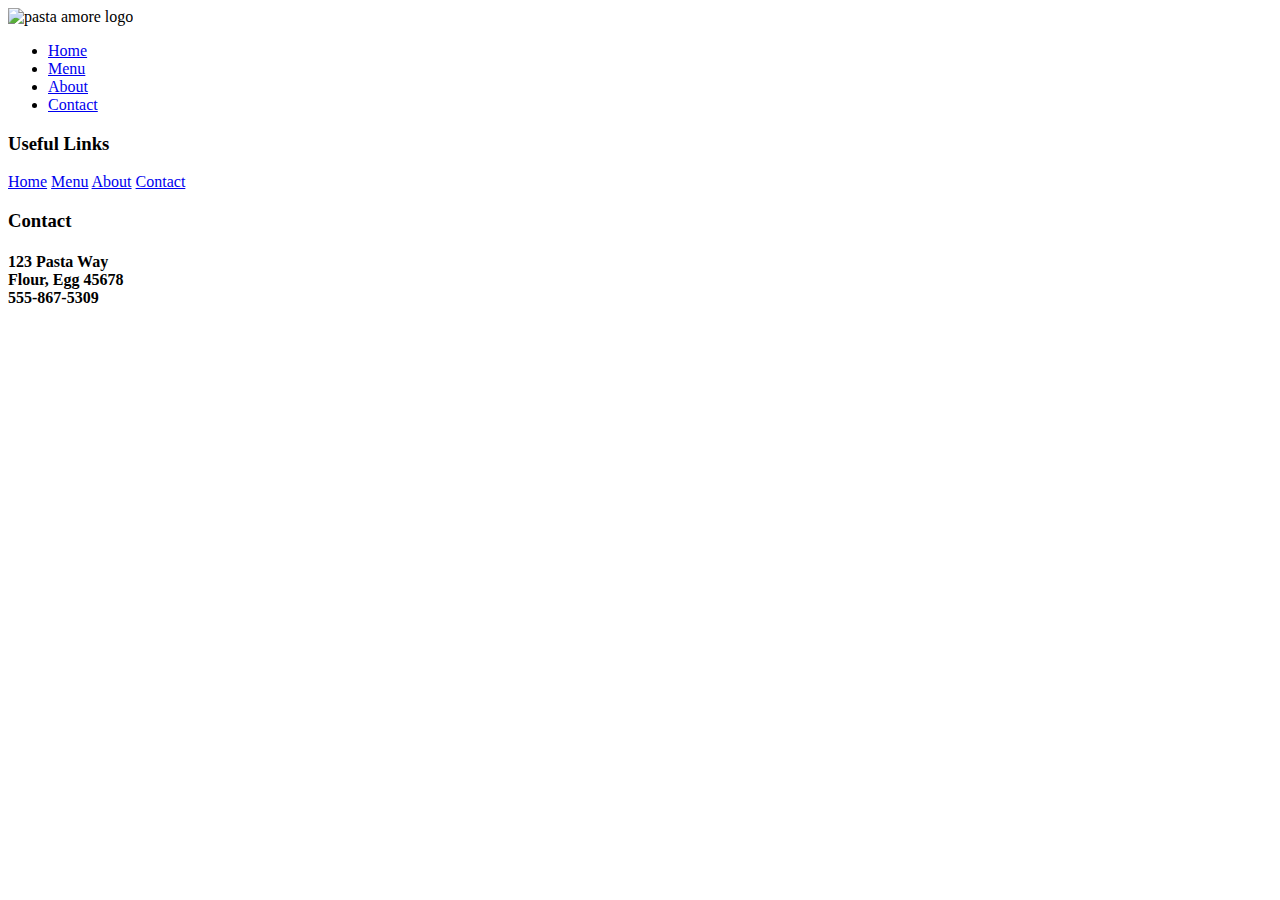
==== about.html @ 3df74462 "Add files via upload" ====
<!DOCTYPE html>
<html lang="en"> 
<head> 
    <meta charset="UTF-8"> 
    <meta http-equiv="X-UA-Compatible" content="IE=edge"> 
    <meta name="viewport" content="width=device-width, initial-scale=1.0">
    <meta name="description" content="Pasta Amore is an Italian restaurant 
    that has been serving the city of Flour for generations. Providing 
    Italian cuisine with the freshest ingredients with a family focused dining experience.">
    <meta name="keywords" content="Pasta Amore, Flour, Egg, Italian Food, Fresh Ingredients, 
    Family Dining, Traditional, Italy, Fun, Love, Warm, From Scratch, Home Cooking, Pizza, Pasta, Desert">
    <meta name="author" content="Ryan Weathers">
    <link rel="stylesheet" href="../root_folder/css/stylesheet.css">
    <title>Pasta Amore Website</title> 

</head>

<body>
  
  
  <div class="banner">
    <div class="wrapper"> 
        <div class="navbar">
          <img src="../root_folder/images/pasta_amore_logo_round.png" alt="pasta amore logo" class="logo">
          <ul>
              <li><a href="../root_folder/index.html">Home</a></li>
              <li><a href="../root_folder/menu.html">Menu</a></li>
              <li><a href="../root_folder/about.html">About</a></li>
              <li><a href="../root_folder/contact.html">Contact</a></li>
          </ul>        
        </div>  

          

    </div>  
  </div>
     

  <div class="footer">
    <div class="col-1">
      <h3>Useful Links</h3>
      <a href="../root_folder/index.html">Home</a>
      <a href="../root_folder/menu.html">Menu</a>
      <a href="../root_folder/about.html">About</a>
      <a href="../root_folder/contact.html">Contact</a>
    </div>
    <div class="col-2">
      
    </div>
    <div class="col-3">
      <h3>Contact</h3>
      <h4>123 Pasta Way<br>Flour, Egg 45678<br>555-867-5309<h4>
    </div>
   </div>   
 
  

</body>

</html>
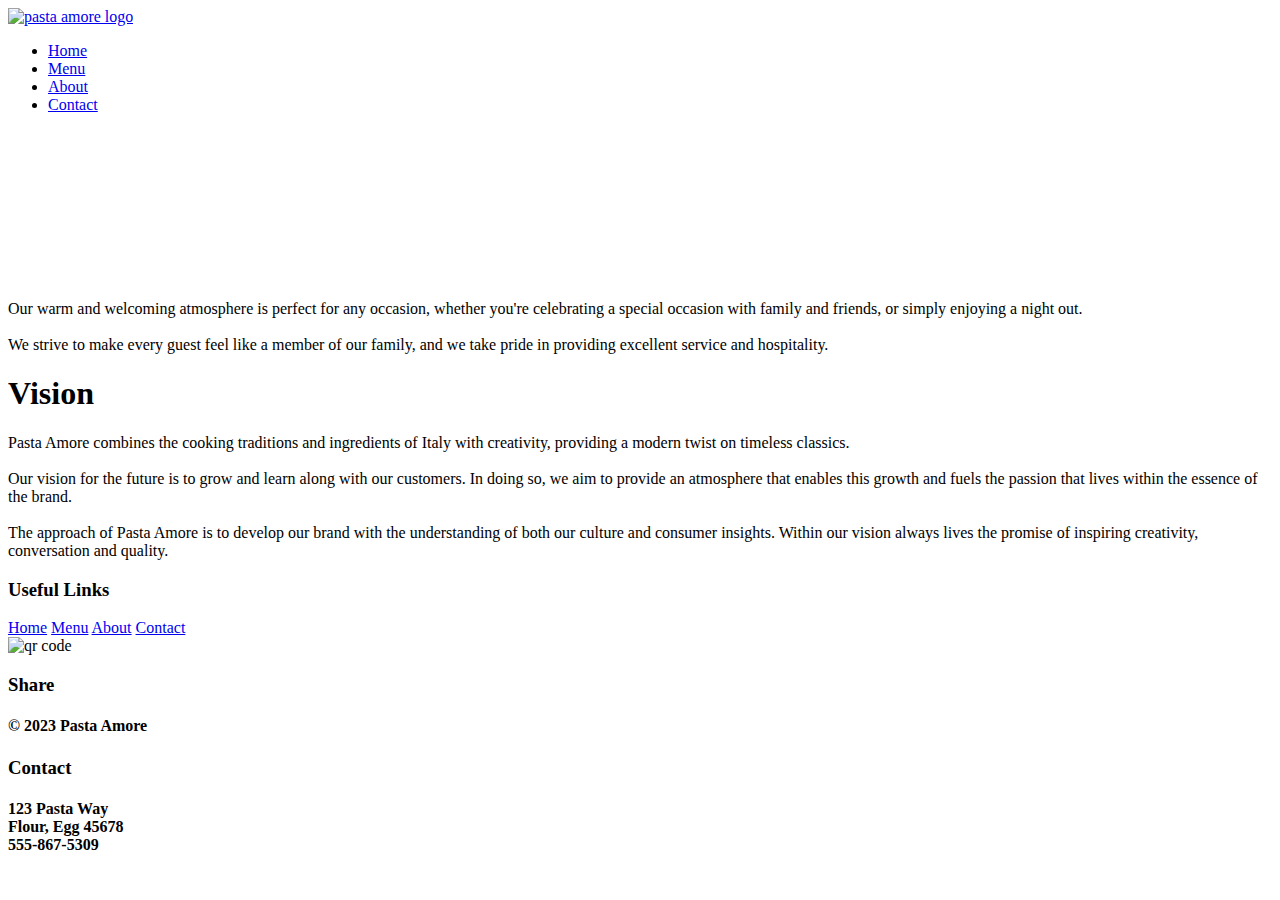
==== commit 6b7b0be7: "Add files via upload" ====
--- a/about.html
+++ b/about.html
@@ -10,28 +10,72 @@
     <meta name="keywords" content="Pasta Amore, Flour, Egg, Italian Food, Fresh Ingredients, 
     Family Dining, Traditional, Italy, Fun, Love, Warm, From Scratch, Home Cooking, Pizza, Pasta, Desert">
     <meta name="author" content="Ryan Weathers">
+    
     <link rel="stylesheet" href="../root_folder/css/stylesheet.css">
+    
     <title>Pasta Amore Website</title> 
+
+    <script src="https://kit.fontawesome.com/e0bc14fa4f.js" crossorigin="anonymous"></script>
 
 </head>
 
 <body>
-  
+ 
   
   <div class="banner">
     <div class="wrapper"> 
         <div class="navbar">
-          <img src="../root_folder/images/pasta_amore_logo_round.png" alt="pasta amore logo" class="logo">
+          <a href="../root_folder/index.html"><img src="../root_folder/images/pasta_amore_logo_round.png" alt="pasta amore logo" class="logo"></a>
           <ul>
               <li><a href="../root_folder/index.html">Home</a></li>
               <li><a href="../root_folder/menu.html">Menu</a></li>
               <li><a href="../root_folder/about.html">About</a></li>
               <li><a href="../root_folder/contact.html">Contact</a></li>
           </ul>        
-        </div>  
+        </div> 
+        <div class="dinner">
+            
+          <video src="../root_folder/video/dinner.mp4" width="450" autoplay muted loop></video>
+        
+        </div>
+      <div class="family">
+          <div class="familytext">
+          <p>Our warm and welcoming atmosphere is perfect for any occasion, whether you're celebrating a special occasion with family and friends, or simply enjoying a night out. <br><br>We strive to make every guest feel like a member of our family, and we take pride in providing excellent service and hospitality.
 
+
+
+
+
+
+          </p>
+          </div>
+
+
+
+      </div>  
+        
+      <div class="visionbox">
+        <div class="vision">
+          <h1>Vision</h1>
+          <p>Pasta Amore combines the cooking traditions
+          and ingredients of Italy with creativity,
+          providing a modern twist on timeless classics.<br>
           
-
+          <br>Our vision for the future is to grow and learn
+          along with our customers. In doing so, we aim
+          to provide an atmosphere that enables this
+          growth and fuels the passion that lives within
+          the essence of the brand.<br>
+          
+          <br>The approach of Pasta Amore is to develop
+          our brand with the understanding of both
+          our culture and consumer insights. Within
+          our vision always lives the promise of inspiring
+          creativity, conversation and quality.
+          </p>
+        </div>         
+      </div>      
+      
     </div>  
   </div>
      
@@ -39,19 +83,30 @@
   <div class="footer">
     <div class="col-1">
       <h3>Useful Links</h3>
-      <a href="../root_folder/index.html">Home</a>
-      <a href="../root_folder/menu.html">Menu</a>
-      <a href="../root_folder/about.html">About</a>
-      <a href="../root_folder/contact.html">Contact</a>
+        <a href="../root_folder/index.html">Home</a>
+        <a href="../root_folder/menu.html">Menu</a>
+        <a href="../root_folder/about.html">About</a>
+        <a href="../root_folder/contact.html">Contact</a>
     </div>
-    <div class="col-2">
-      
+   
+   <div class="col-2">
+    <img src="../root_folder/images/qrcode.png" alt="qr code" class="qrcode">
+    <h3>Share</h3>
+    <div class="social-icons">  
+      <i class="fab fa-facebook fa-lg"></i>
+      <i class="fab fa-instagram fa-lg"></i>
+      <i class="fab fa-twitter fa-lg"></i>
+      <i class="fab fa-tiktok fa-lg"></i>
+      <i class="fab fa-youtube fa-lg"></i>          
     </div>
-    <div class="col-3">
-      <h3>Contact</h3>
-      <h4>123 Pasta Way<br>Flour, Egg 45678<br>555-867-5309<h4>
-    </div>
-   </div>   
+    <h4>© 2023 Pasta Amore</h4>
+  </div>
+
+  <div class="col-3">
+    <h3>Contact</h3>
+    <h4>123 Pasta Way<br>Flour, Egg 45678<br>555-867-5309</h4>
+  </div>
+</div>   
  
   
 
